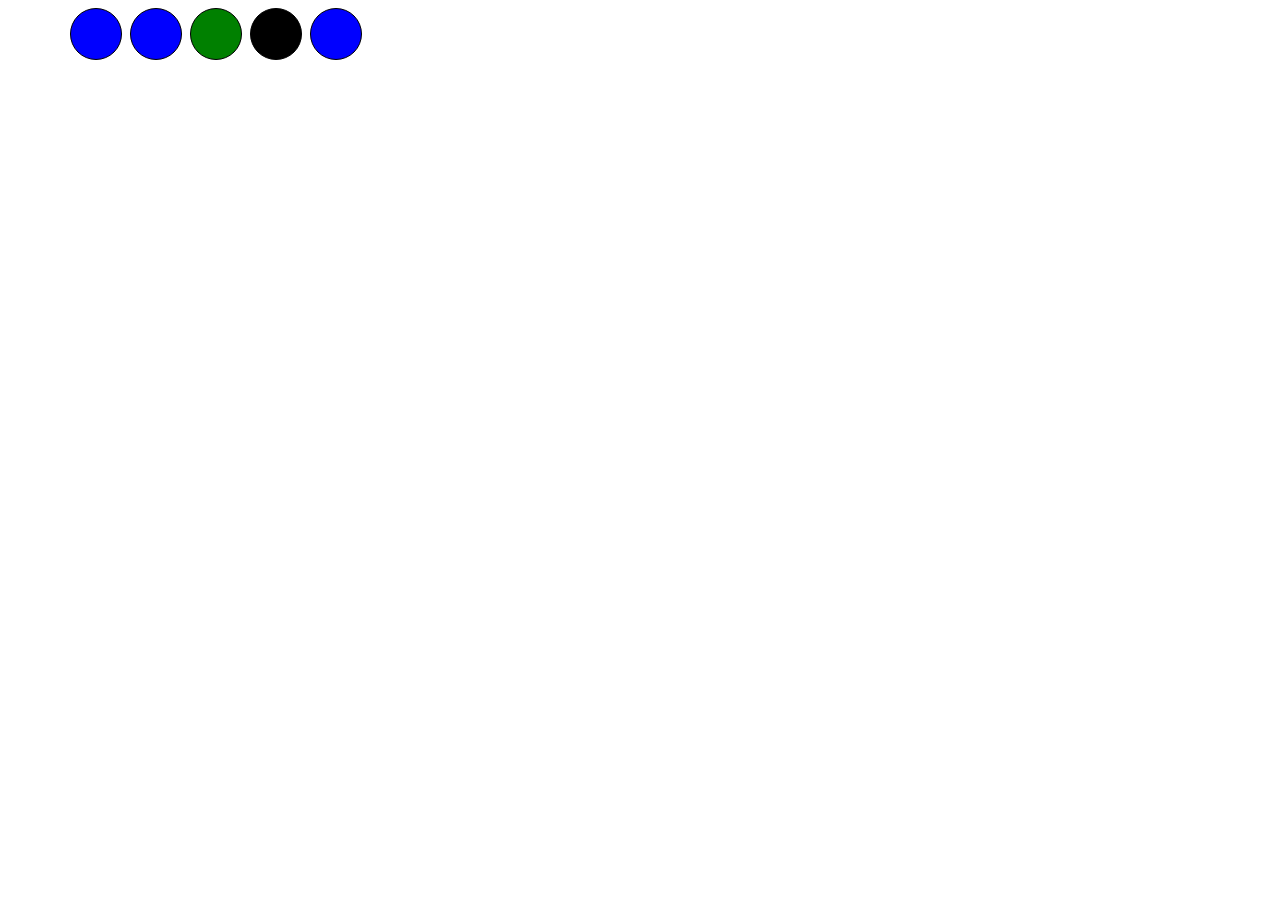
==== bubbleShooter.html @ beb5859a "Initiallized git for bubble shooter" ====
<html>

<head>
  <title>Document</title>
  <link rel="stylesheet" href="style.css">
  <script>
    const colors = ['red', 'black', 'green', 'blue'];
    const getColor = () => {
      const index = Math.floor(Math.random() * colors.length);
      return colors[index];
    }

    const createBall = (x, y) => {
      const ball = document.createElement('div');
      ball.setAttribute('class', 'ball');
      ball.style.left = x;
      ball.style.right = y;
      ball.style.backgroundColor = getColor();
      return ball;
    }

    const generateBalls = () => {
      const balls = Array(5).fill(0);
      let x = 10;
      let y = 10;

      const board = document.getElementById('board');
      return balls.map(() => {
        x += 60;
        const ball = createBall(x, y);
        board.appendChild(ball);
        const ballPos = { x, y, id: `${x}_${y}` };
        return ballPos;
      })
    }

    window.onload = () => {
      generateBalls();
    }
  </script>
</head>

<body>
  <div id="board" class="board">
  </div>
</body>

</html>
---- style.css ----
.red {
  background-color: red;
}

.aquamarine {
  background-color: aquamarine;
}

.ball {
  width: 50px;
  height: 50px;
  border: 1px solid black;
  border-radius: 50%;
  position: absolute;
}

.board {
  display: flex;
  justify-content: center;
}

.shooter {
  position: absolute;
  background-color: crimson;
}
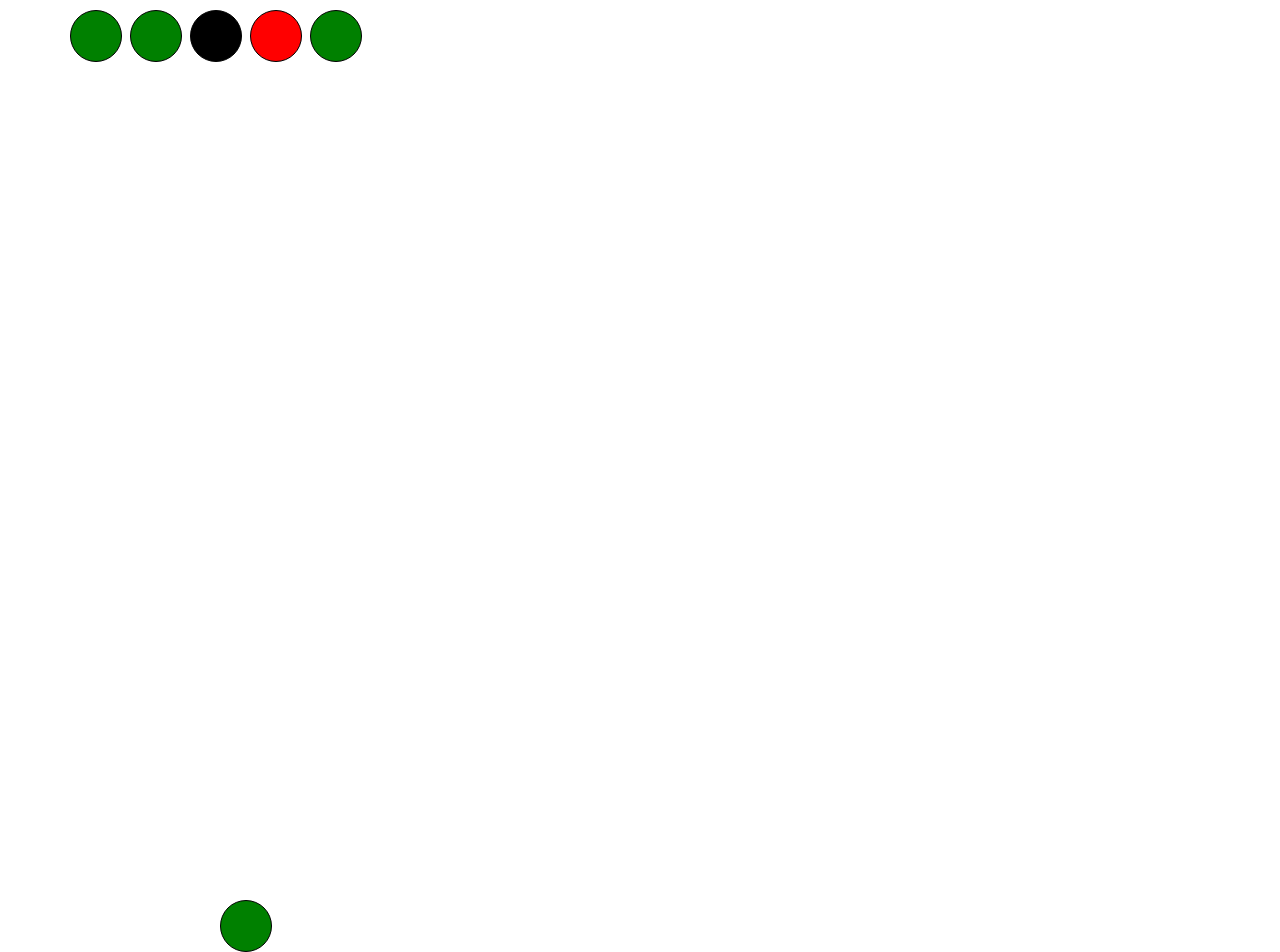
==== commit 6c2ef5a3: "Created a script file." ====
--- a/bubbleShooter.html
+++ b/bubbleShooter.html
@@ -3,45 +3,12 @@
 <head>
   <title>Document</title>
   <link rel="stylesheet" href="style.css">
-  <script>
-    const colors = ['red', 'black', 'green', 'blue'];
-    const getColor = () => {
-      const index = Math.floor(Math.random() * colors.length);
-      return colors[index];
-    }
-
-    const createBall = (x, y) => {
-      const ball = document.createElement('div');
-      ball.setAttribute('class', 'ball');
-      ball.style.left = x;
-      ball.style.right = y;
-      ball.style.backgroundColor = getColor();
-      return ball;
-    }
-
-    const generateBalls = () => {
-      const balls = Array(5).fill(0);
-      let x = 10;
-      let y = 10;
-
-      const board = document.getElementById('board');
-      return balls.map(() => {
-        x += 60;
-        const ball = createBall(x, y);
-        board.appendChild(ball);
-        const ballPos = { x, y, id: `${x}_${y}` };
-        return ballPos;
-      })
-    }
-
-    window.onload = () => {
-      generateBalls();
-    }
-  </script>
+  <script src="bubbleShooter.js"></script>
 </head>
 
 <body>
-  <div id="board" class="board">
+  <div id="game">
+    <div id="board" class="board"></div>
   </div>
 </body>
 
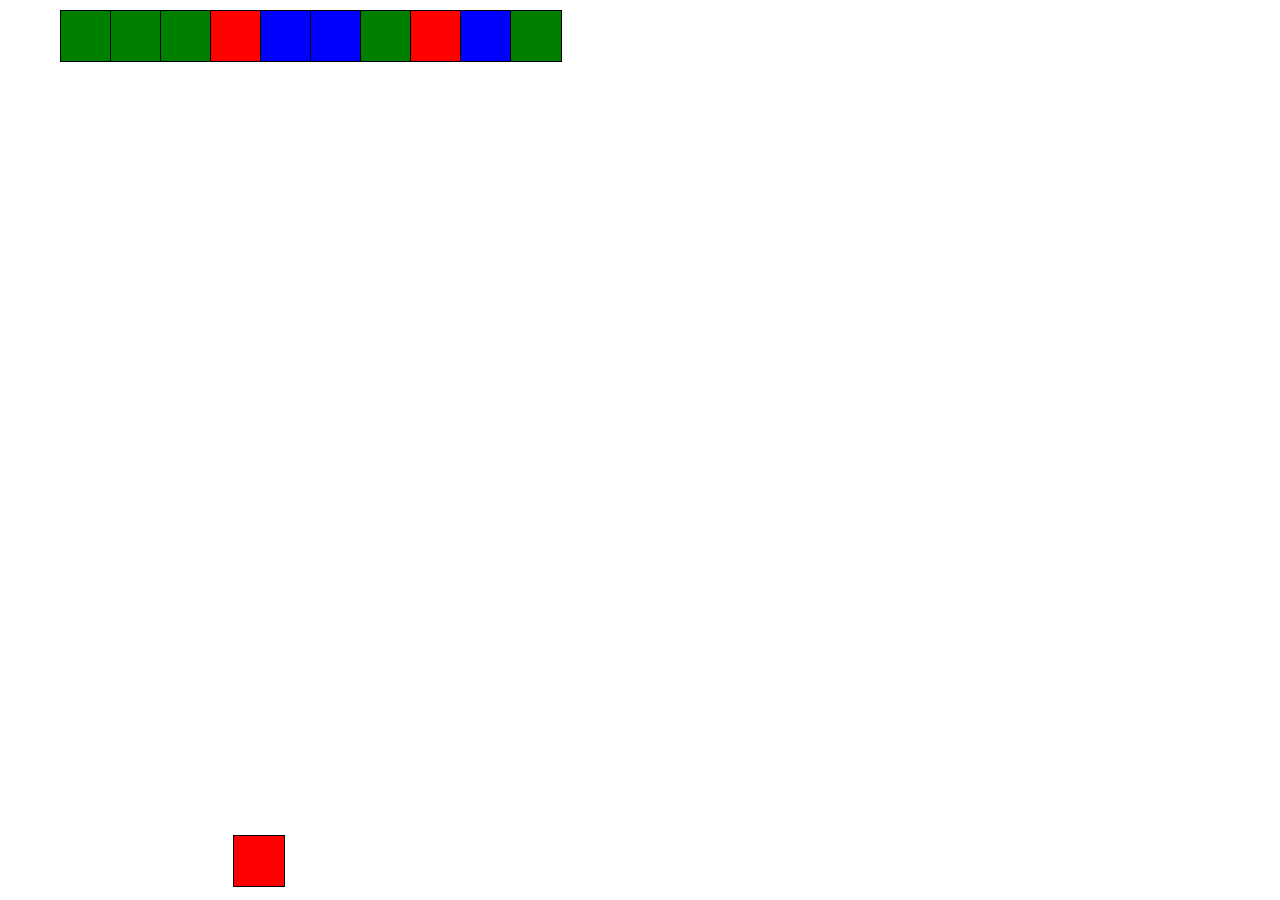
==== commit cf05a00a: "Added collision functionality." ====
--- a/bubbleShooter.html
+++ b/bubbleShooter.html
@@ -1,14 +1,15 @@
 <html>
 
 <head>
-  <title>Document</title>
+  <title>Bubble shooter</title>
   <link rel="stylesheet" href="style.css">
+  <script src="shooter.js"></script>
   <script src="bubbleShooter.js"></script>
 </head>
 
 <body>
   <div id="game">
-    <div id="board" class="board"></div>
+    <div id="balls" class="board"></div>
   </div>
 </body>
 
--- a/style.css
+++ b/style.css
@@ -10,7 +10,7 @@
   width: 50px;
   height: 50px;
   border: 1px solid black;
-  border-radius: 50%;
+  /* border-radius: 50%; */
   position: absolute;
 }
 
@@ -19,7 +19,11 @@
   justify-content: center;
 }
 
-.shooter {
+#shooter {
+  height: 50px;
+  width: 50px;
   position: absolute;
   background-color: crimson;
+  border: 1px solid black;
+  /* border-radius: 50%; */
 }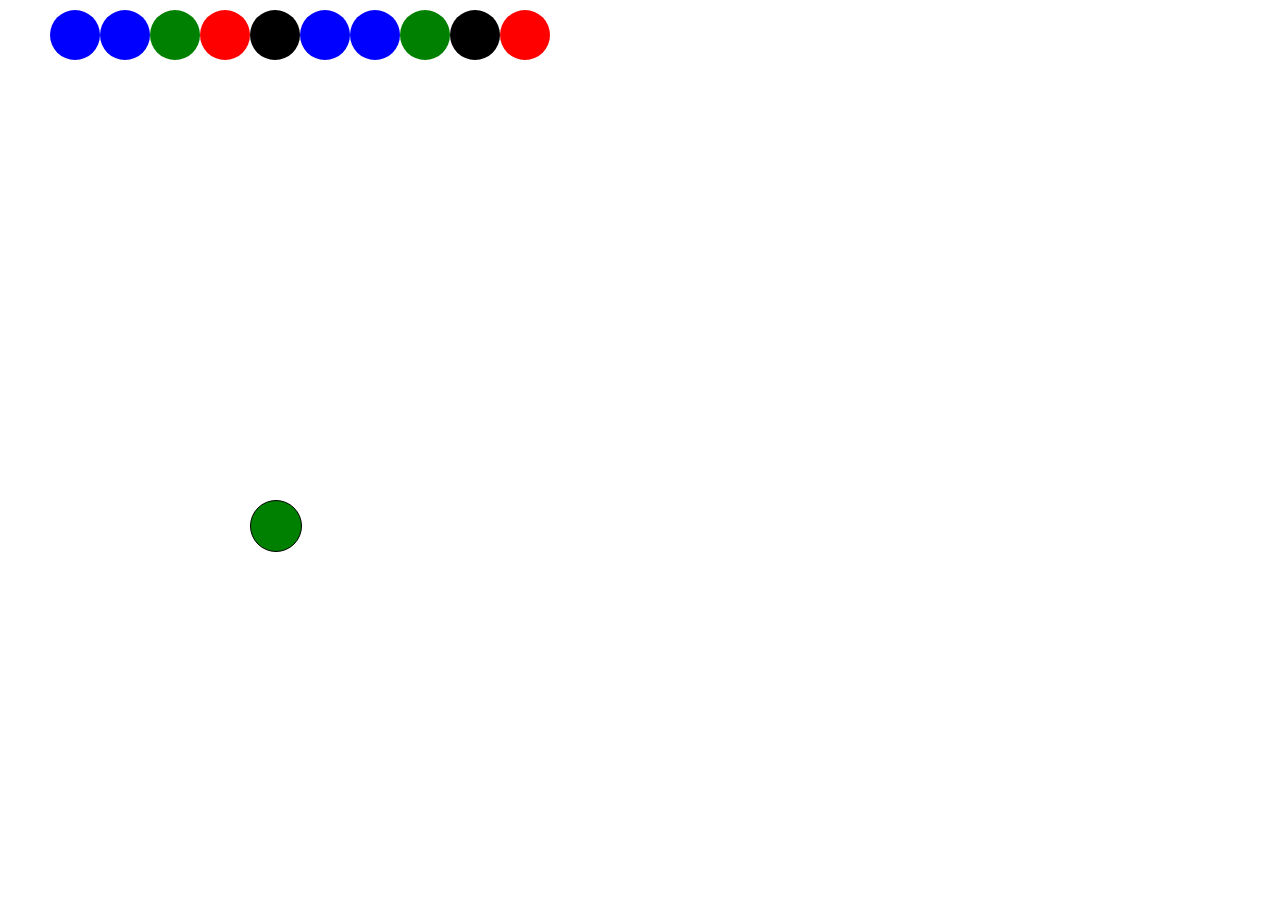
==== commit 1b7a553a: "Moved shooter to bullet." ====
--- a/bubbleShooter.html
+++ b/bubbleShooter.html
@@ -3,12 +3,12 @@
 <head>
   <title>Bubble shooter</title>
   <link rel="stylesheet" href="style.css">
-  <script src="shooter.js"></script>
+  <script src="bullet.js"></script>
   <script src="bubbleShooter.js"></script>
 </head>
 
 <body>
-  <div id="game">
+  <div id="game" class="game">
     <div id="balls" class="board"></div>
   </div>
 </body>
--- a/style.css
+++ b/style.css
@@ -9,21 +9,16 @@
 .ball {
   width: 50px;
   height: 50px;
-  border: 1px solid black;
-  /* border-radius: 50%; */
+  /* border: 1px solid black; */
+  border-radius: 50%;
   position: absolute;
 }
 
-.board {
-  display: flex;
-  justify-content: center;
-}
-
-#shooter {
+#bullet {
   height: 50px;
   width: 50px;
   position: absolute;
   background-color: crimson;
   border: 1px solid black;
-  /* border-radius: 50%; */
+  border-radius: 50%;
 }